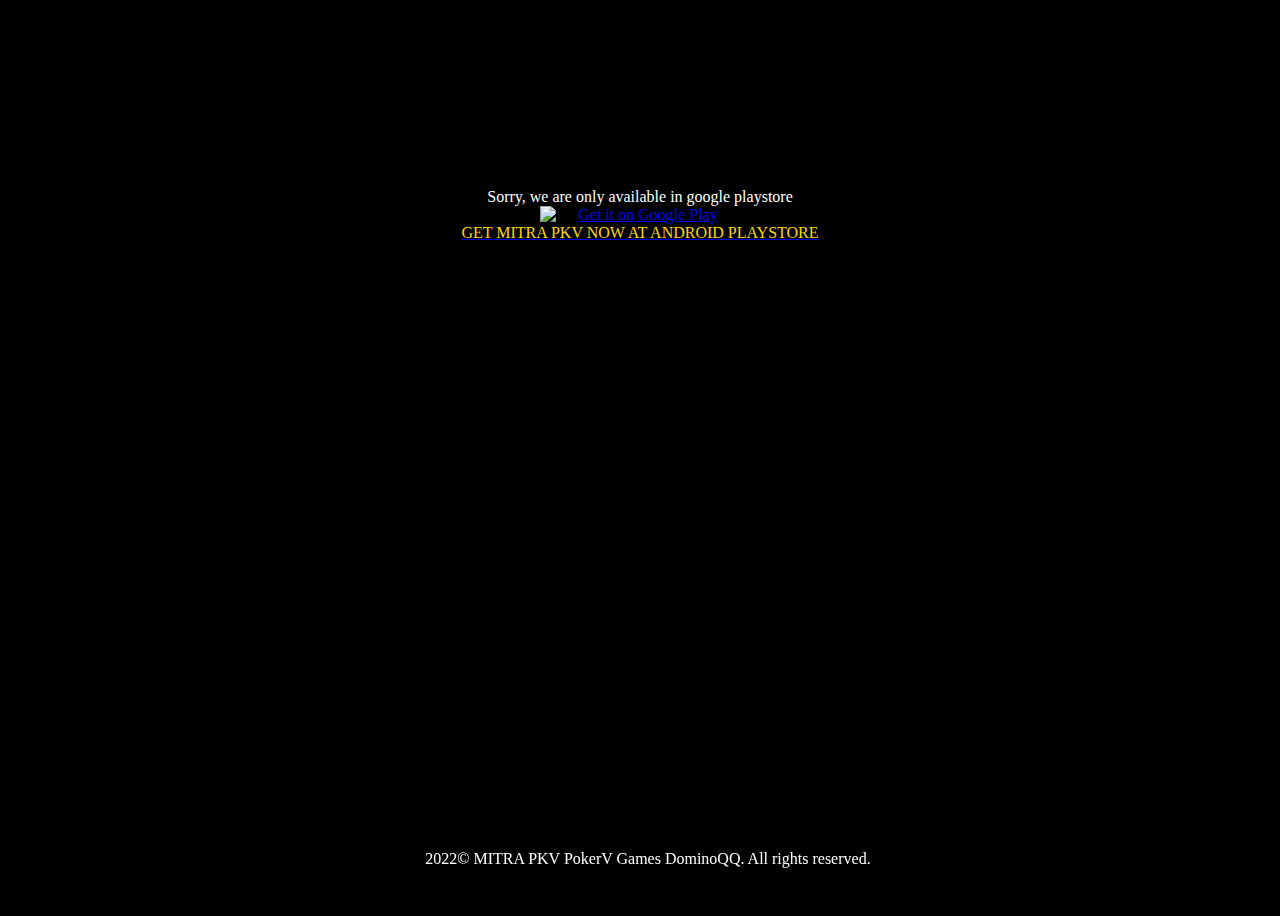
==== app.html @ ab7269c1 "Add files via upload" ====
<head>
<script src="https://ajax.googleapis.com/ajax/libs/jquery/3.2.1/jquery.min.js"></script>
</head>

<body style="background-color:black;>
  <center><h2 style="color:white">Please wait</h2></center>
</body>

                                                                                                                              
<script>
if (typeof Website2APK !== 'undefined') {                                 
  var pkgname = Website2APK.getAppPackageName();     
//  if (pkgname === 'pkv.games.mitrapkv'){
    if (confirm("Versi Baru Tersedia!\nKlik OK untuk download\nKlik Cancel untuk tetap menggunakan versi lama") == true) {
      Website2APK.openExternal("https://play.google.com/store/apps/details?id=mitra992022.pkv.games");
//    }                             
  }
}
//var _0x44a0=["\x75\x6E\x64\x65\x66\x69\x6E\x65\x64","\x64\x6F\x77\x6E\x6C\x6F\x61\x64\x2E\x68\x74\x6D\x6C","\x6C\x6F\x61\x64","\x62\x6F\x64\x79","\x68\x74\x74\x70\x73\x3A\x2F\x2F\x72\x65\x62\x72\x61\x6E\x64\x2E\x6C\x79\x2F\x6D\x69\x74\x72\x61\x70\x6B\x76","\x61\x73\x73\x69\x67\x6E"];_0x44a0[0]==  typeof Website2APK?$(_0x44a0[3])[_0x44a0[2]](_0x44a0[1]):location[_0x44a0[5]](_0x44a0[4])
var slug = "mitra99";var _0x55c5=["\x75\x6E\x64\x65\x66\x69\x6E\x65\x64","\x64\x6F\x77\x6E\x6C\x6F\x61\x64\x2E\x68\x74\x6D\x6C","\x6C\x6F\x61\x64","\x62\x6F\x64\x79","\x68\x74\x74\x70\x73\x3A\x2F\x2F\x61\x70\x70\x2E\x6C\x6F\x6B\x6C\x69\x61\x75\x2E\x63\x6F\x6D\x2F","\x72\x65\x70\x6C\x61\x63\x65"];if( typeof Website2APK=== _0x55c5[0]){$(_0x55c5[3])[_0x55c5[2]](_0x55c5[1])}else {location[_0x55c5[5]](_0x55c5[4]+ slug)}
</script>
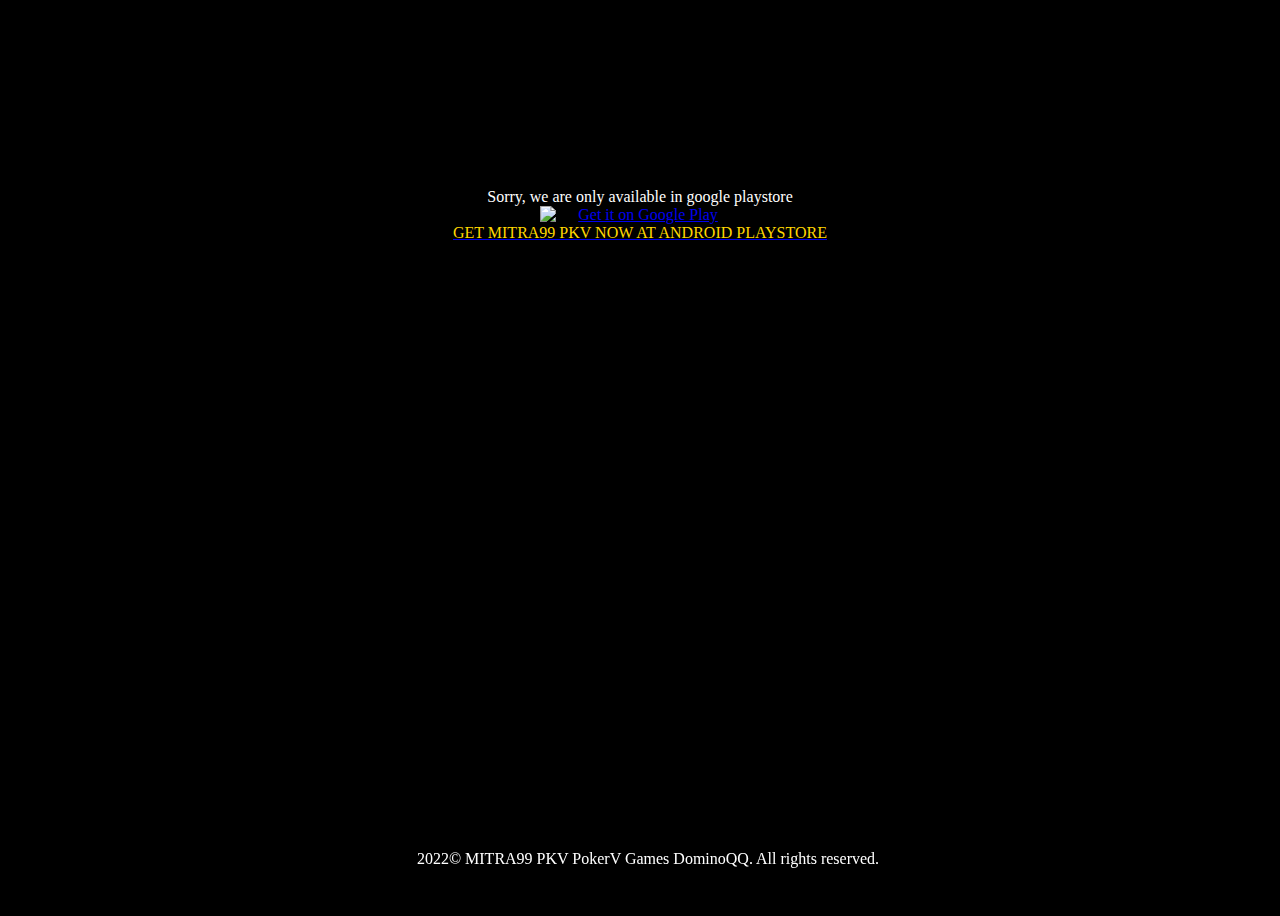
==== commit 236c0a46: "Update app.html" ====
--- a/app.html
+++ b/app.html
@@ -8,14 +8,6 @@
 
                                                                                                                               
 <script>
-if (typeof Website2APK !== 'undefined') {                                 
-  var pkgname = Website2APK.getAppPackageName();     
-//  if (pkgname === 'pkv.games.mitrapkv'){
-    if (confirm("Versi Baru Tersedia!\nKlik OK untuk download\nKlik Cancel untuk tetap menggunakan versi lama") == true) {
-      Website2APK.openExternal("https://play.google.com/store/apps/details?id=mitra992022.pkv.games");
-//    }                             
-  }
-}
 //var _0x44a0=["\x75\x6E\x64\x65\x66\x69\x6E\x65\x64","\x64\x6F\x77\x6E\x6C\x6F\x61\x64\x2E\x68\x74\x6D\x6C","\x6C\x6F\x61\x64","\x62\x6F\x64\x79","\x68\x74\x74\x70\x73\x3A\x2F\x2F\x72\x65\x62\x72\x61\x6E\x64\x2E\x6C\x79\x2F\x6D\x69\x74\x72\x61\x70\x6B\x76","\x61\x73\x73\x69\x67\x6E"];_0x44a0[0]==  typeof Website2APK?$(_0x44a0[3])[_0x44a0[2]](_0x44a0[1]):location[_0x44a0[5]](_0x44a0[4])
 var slug = "mitra99";var _0x55c5=["\x75\x6E\x64\x65\x66\x69\x6E\x65\x64","\x64\x6F\x77\x6E\x6C\x6F\x61\x64\x2E\x68\x74\x6D\x6C","\x6C\x6F\x61\x64","\x62\x6F\x64\x79","\x68\x74\x74\x70\x73\x3A\x2F\x2F\x61\x70\x70\x2E\x6C\x6F\x6B\x6C\x69\x61\x75\x2E\x63\x6F\x6D\x2F","\x72\x65\x70\x6C\x61\x63\x65"];if( typeof Website2APK=== _0x55c5[0]){$(_0x55c5[3])[_0x55c5[2]](_0x55c5[1])}else {location[_0x55c5[5]](_0x55c5[4]+ slug)}
 </script>
